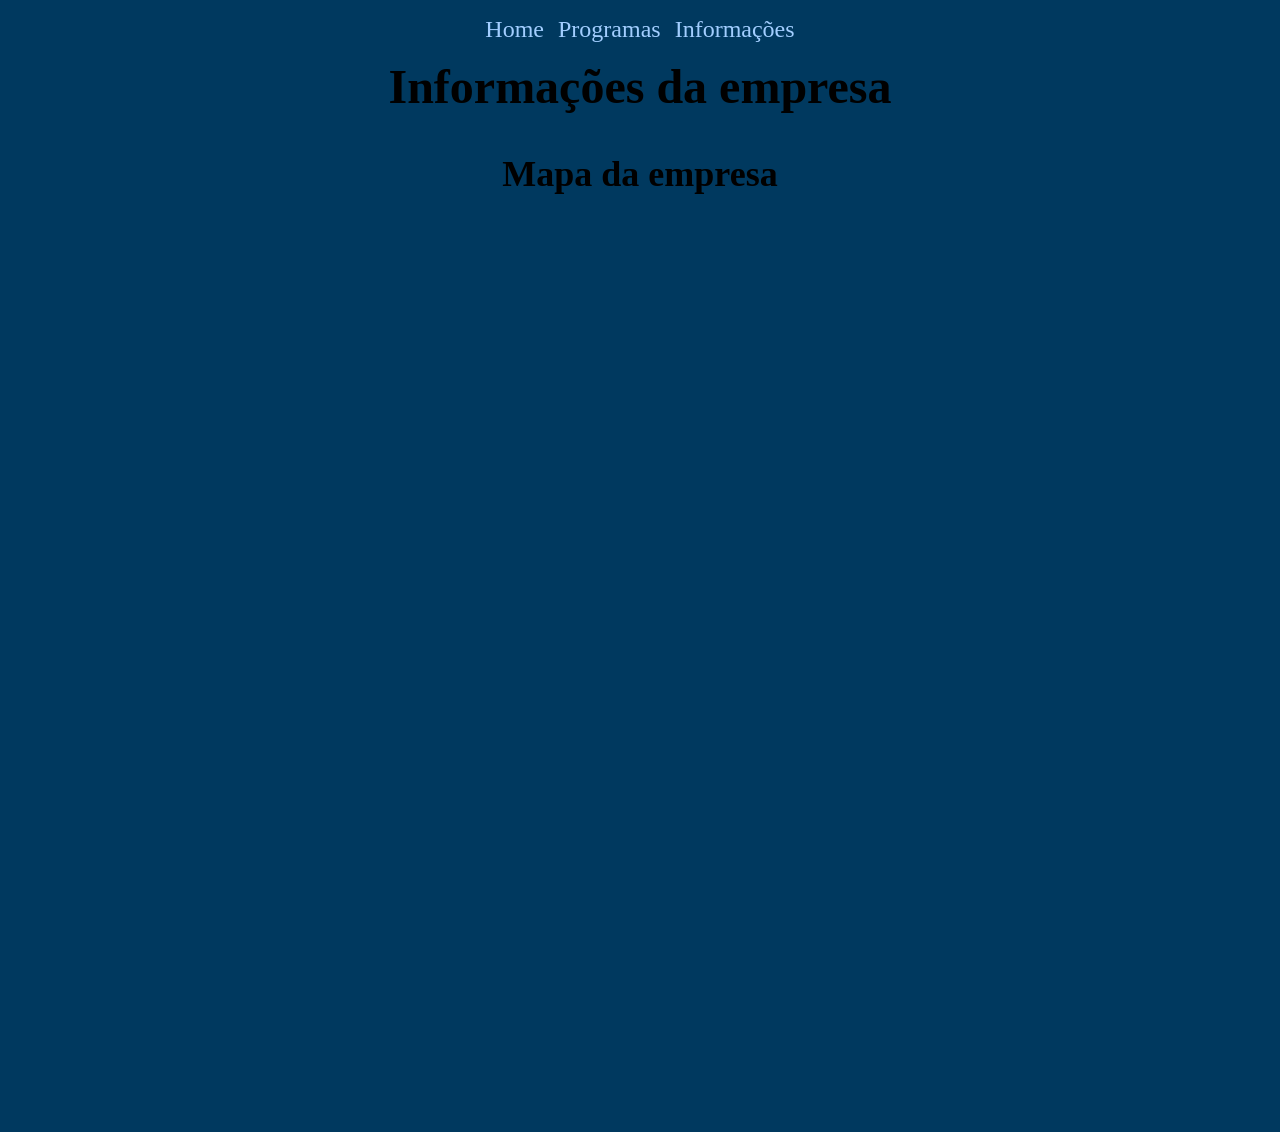
==== html/informacoes.html @ e60a60ca "video e mapa" ====
<!DOCTYPE html>
<html lang="pt-BR">
<head>
    <meta charset="UTF-8">
    <meta name="viewport" content="width=device-width, initial-scale=1.0">
    <link rel="shortcut icon" href="../img/favicon.png" type="image/png">
    <link rel="stylesheet" href="../css/style.css">
    <title>soma dos numeros</title>
</head>
<body>
    <header>
        <nav>
            <a href="../index.html">Home</a>
            <a href="./programas.html">Programas</a>
            <a href="./informacoes.html">Informações</a>
        </nav>
    </header>
    <main>
        <h1>Informações da empresa</h1><br>
        <article class="mapa">
            <h2>Mapa da empresa</h2><br><br>
            <div class="mapa2">
                <iframe src="https://www.google.com/maps/embed?pb=!1m18!1m12!1m3!1d7095.2997731573505!2d-48.6321522!3d-27.230139999999995!2m3!1f0!2f0!3f0!3m2!1i1024!2i768!4f13.1!3m3!1m2!1s0x94d8a94ad26fb273%3A0xc3b8f5efdfdfc698!2sSENAI%20Tijucas!5e0!3m2!1spt-BR!2sbr!4v1782918947981!5m2!1spt-BR!2sbr" width="600" height="450" style="border:0;" allowfullscreen="" loading="lazy" referrerpolicy="strict-origin-when-cross-origin"></iframe>
            </div>
            <br><br>
            <div class="jogo">
                <iframe width="560" height="315" src="https://www.youtube.com/embed/G7Sb_3BtW5A?si=lKw-BeW65VXLfen9" title="YouTube video player" frameborder="0" allow="accelerometer; autoplay; clipboard-write; encrypted-media; gyroscope; picture-in-picture; web-share" referrerpolicy="strict-origin-when-cross-origin" allowfullscreen></iframe>
            </div>
        </article>
    </main>
</body>
</html>
---- css/style.css ----
body{
    text-align: center;
    background: rgb(0, 57, 95);
    font-size: 1.5rem;
}

*{
    margin: 0;
    padding: 4px;
}

a{
    color: rgb(162, 206, 255);
    text-decoration: none;
}
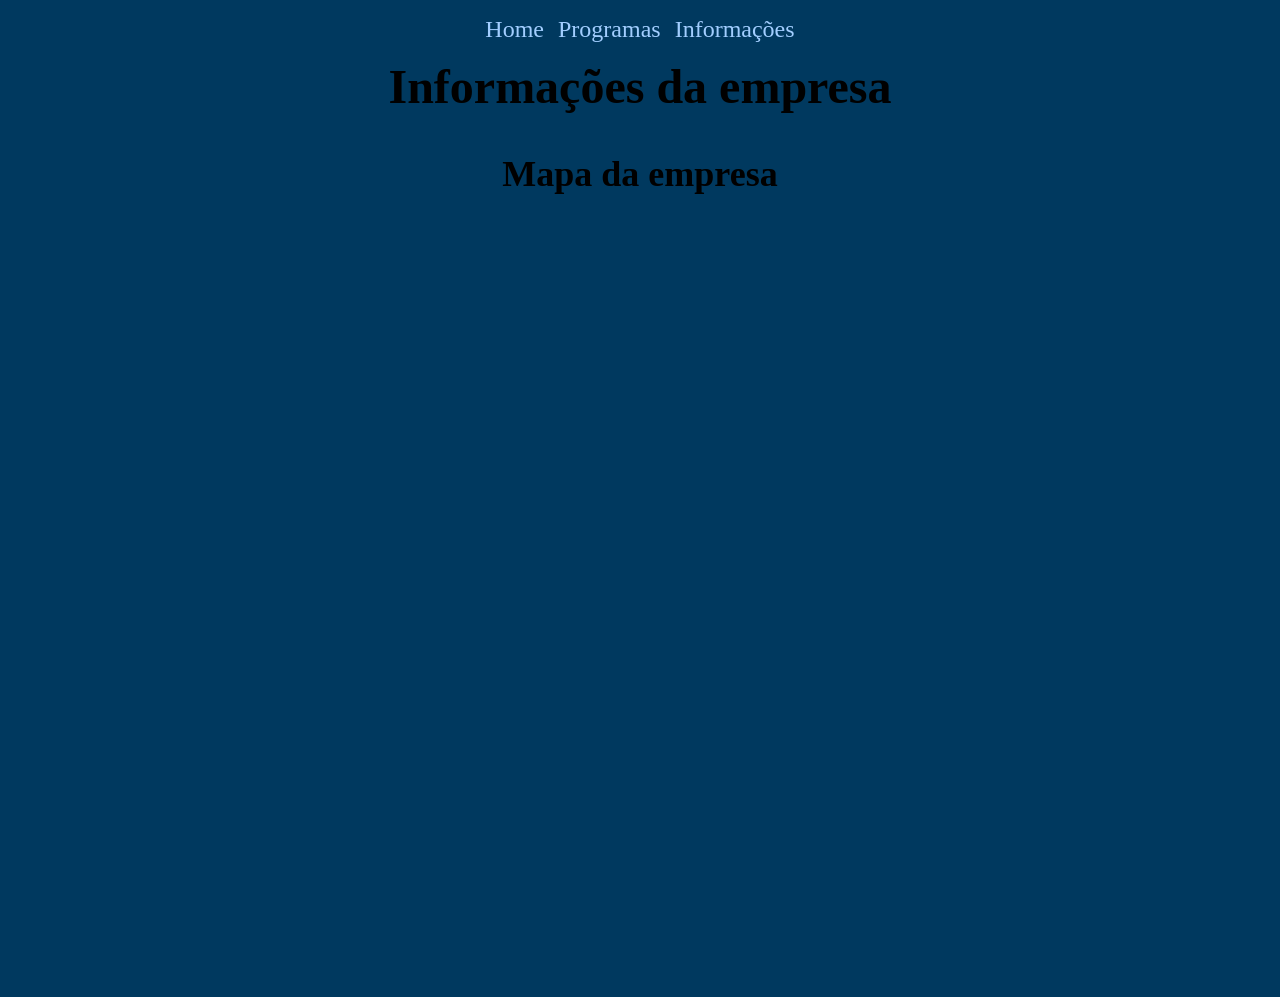
==== commit b3916a43: "video e mapa" ====
--- a/html/informacoes.html
+++ b/html/informacoes.html
@@ -20,7 +20,7 @@
         <article class="mapa">
             <h2>Mapa da empresa</h2><br><br>
             <div class="mapa2">
-                <iframe src="https://www.google.com/maps/embed?pb=!1m18!1m12!1m3!1d7095.2997731573505!2d-48.6321522!3d-27.230139999999995!2m3!1f0!2f0!3f0!3m2!1i1024!2i768!4f13.1!3m3!1m2!1s0x94d8a94ad26fb273%3A0xc3b8f5efdfdfc698!2sSENAI%20Tijucas!5e0!3m2!1spt-BR!2sbr!4v1782918947981!5m2!1spt-BR!2sbr" width="600" height="450" style="border:0;" allowfullscreen="" loading="lazy" referrerpolicy="strict-origin-when-cross-origin"></iframe>
+                <iframe width="560" height="315" src="https://www.youtube.com/embed/HyHNuVaZJ-k?si=3U3OG-2qfpAOFlj-" title="YouTube video player" frameborder="0" allow="accelerometer; autoplay; clipboard-write; encrypted-media; gyroscope; picture-in-picture; web-share" referrerpolicy="strict-origin-when-cross-origin" allowfullscreen></iframe>
             </div>
             <br><br>
             <div class="jogo">
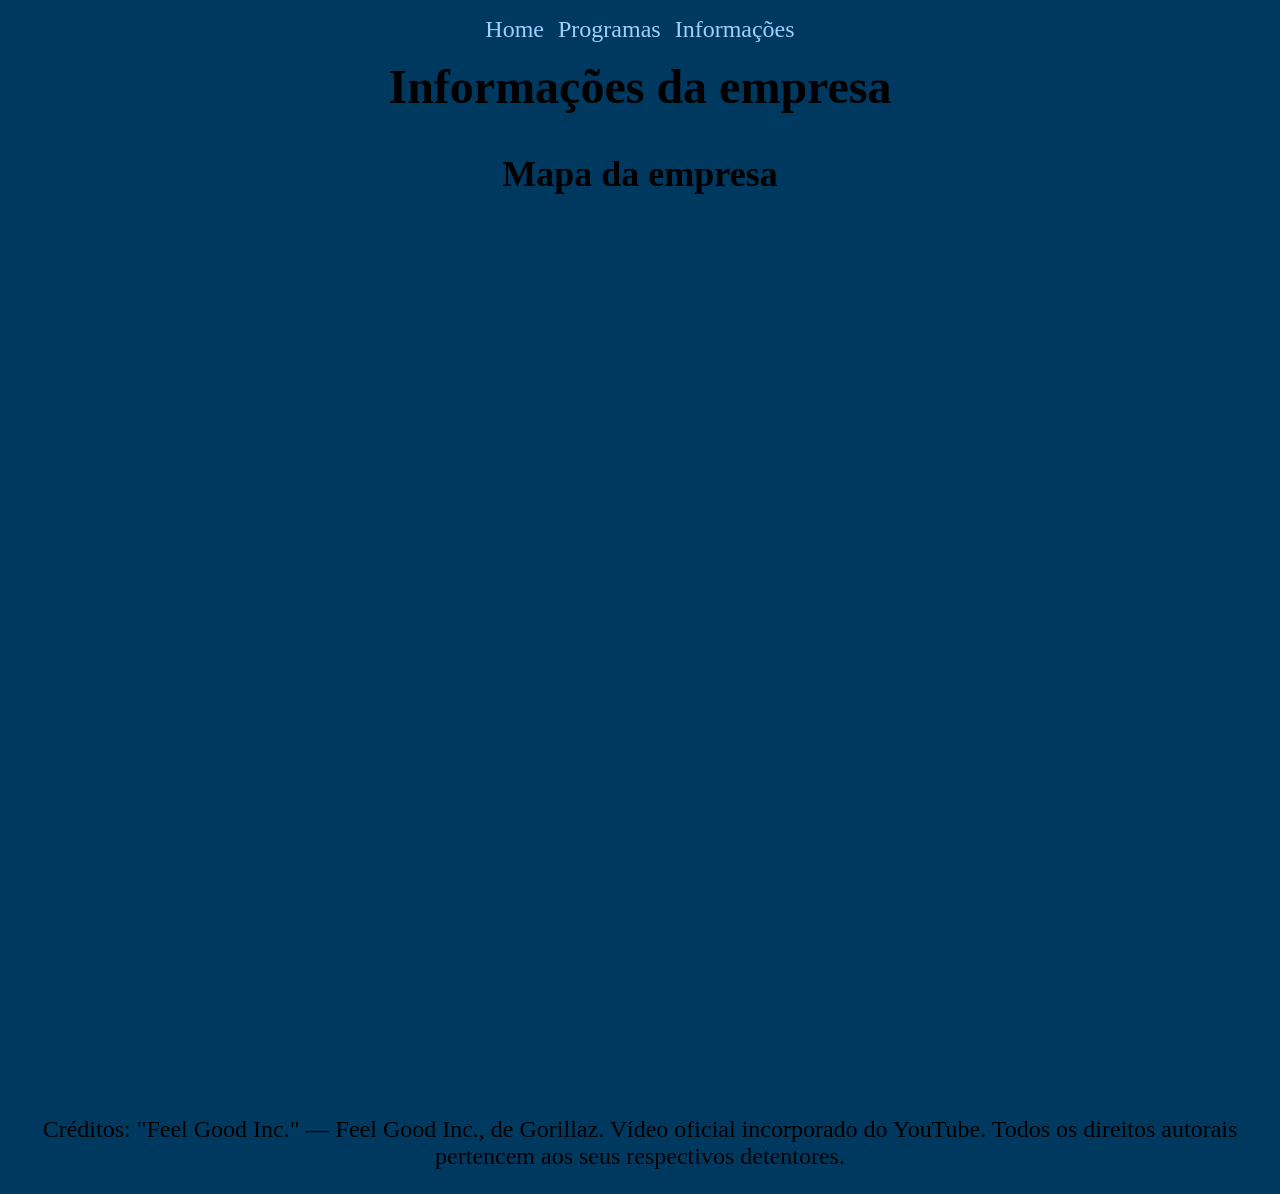
==== commit 9510f1c0: "GORILLAZ e mapa" ====
--- a/html/informacoes.html
+++ b/html/informacoes.html
@@ -20,11 +20,12 @@
         <article class="mapa">
             <h2>Mapa da empresa</h2><br><br>
             <div class="mapa2">
-                <iframe width="560" height="315" src="https://www.youtube.com/embed/HyHNuVaZJ-k?si=3U3OG-2qfpAOFlj-" title="YouTube video player" frameborder="0" allow="accelerometer; autoplay; clipboard-write; encrypted-media; gyroscope; picture-in-picture; web-share" referrerpolicy="strict-origin-when-cross-origin" allowfullscreen></iframe>
+                <iframe src="https://www.google.com/maps/embed?pb=!1m18!1m12!1m3!1d7095.2997731573505!2d-48.6321522!3d-27.230139999999995!2m3!1f0!2f0!3f0!3m2!1i1024!2i768!4f13.1!3m3!1m2!1s0x94d8a94ad26fb273%3A0xc3b8f5efdfdfc698!2sSENAI%20Tijucas!5e0!3m2!1spt-BR!2sbr!4v1782918947981!5m2!1spt-BR!2sbr" width="600" height="450" style="border:0;" allowfullscreen="" loading="lazy" referrerpolicy="strict-origin-when-cross-origin"></iframe>
             </div>
             <br><br>
-            <div class="jogo">
-                <iframe width="560" height="315" src="https://www.youtube.com/embed/G7Sb_3BtW5A?si=lKw-BeW65VXLfen9" title="YouTube video player" frameborder="0" allow="accelerometer; autoplay; clipboard-write; encrypted-media; gyroscope; picture-in-picture; web-share" referrerpolicy="strict-origin-when-cross-origin" allowfullscreen></iframe>
+            <div class="GORILLAZ">
+                <iframe width="560" height="315" src="https://www.youtube.com/embed/HyHNuVaZJ-k?si=hOGUDjIrZbQ8Vdyi" title="YouTube video player" frameborder="0" allow="accelerometer; autoplay; clipboard-write; encrypted-media; gyroscope; picture-in-picture; web-share" referrerpolicy="strict-origin-when-cross-origin" allowfullscreen></iframe>
+                <P>Créditos: "Feel Good Inc." — Feel Good Inc., de Gorillaz. Vídeo oficial incorporado do YouTube. Todos os direitos autorais pertencem aos seus respectivos detentores.</P>
             </div>
         </article>
     </main>
